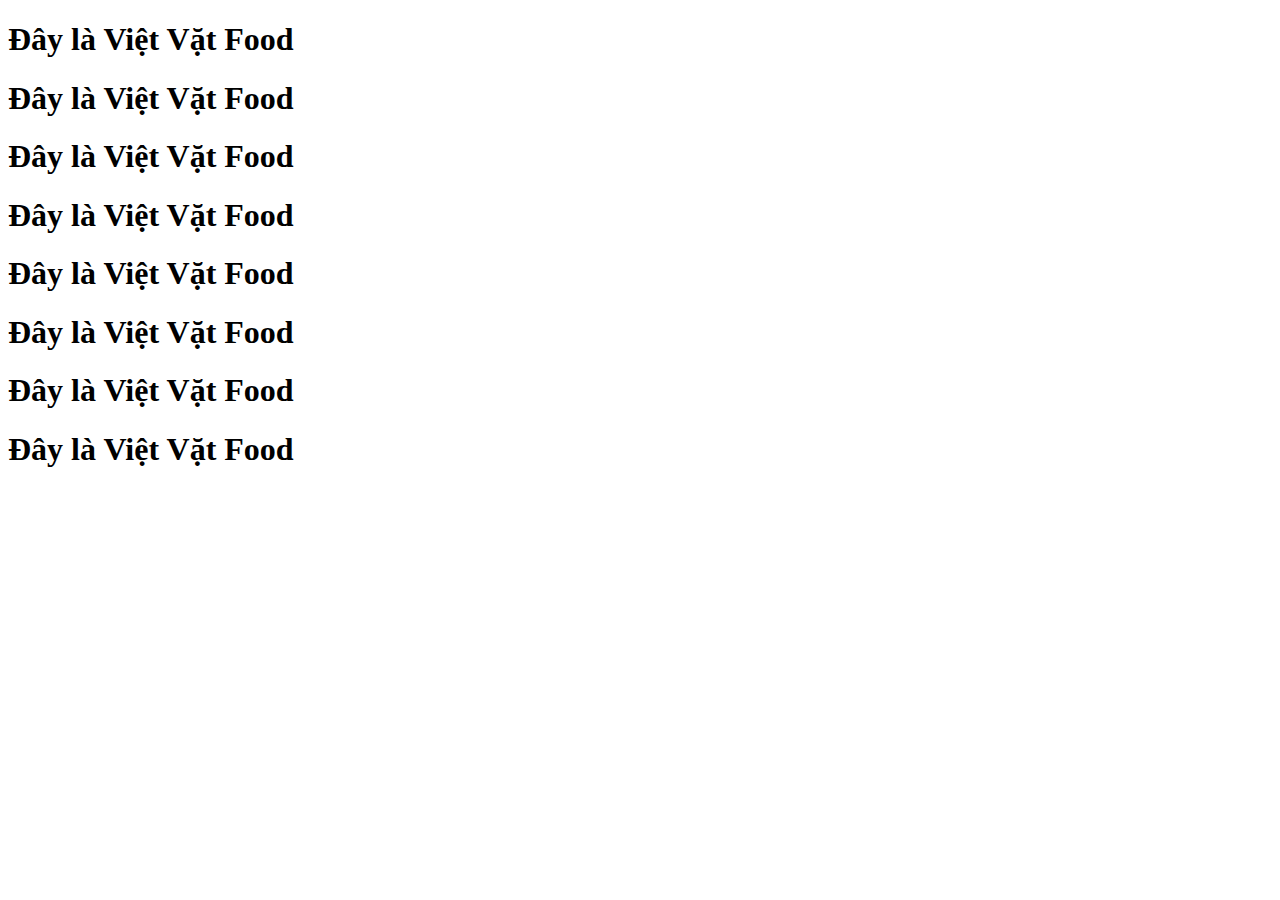
==== index.html @ c24a0b49 "test 3" ====
<!DOCTYPE html>
<html lang="en">

<head>
  <meta charset="UTF-8">
  <meta http-equiv="X-UA-Compatible" content="IE=edge">
  <meta name="viewport" content="width=device-width, initial-scale=1.0">
  <title>Việt Vặt Food</title>
</head>

<body>

  <h1>Đây là Việt Vặt Food</h1>

  <h1>Đây là Việt Vặt Food</h1>

  <h1>Đây là Việt Vặt Food</h1>

  <h1>Đây là Việt Vặt Food</h1>

  <h1>Đây là Việt Vặt Food</h1>

  <h1>Đây là Việt Vặt Food</h1>

  <h1>Đây là Việt Vặt Food</h1>

  <h1>Đây là Việt Vặt Food</h1>

</body>

</html>
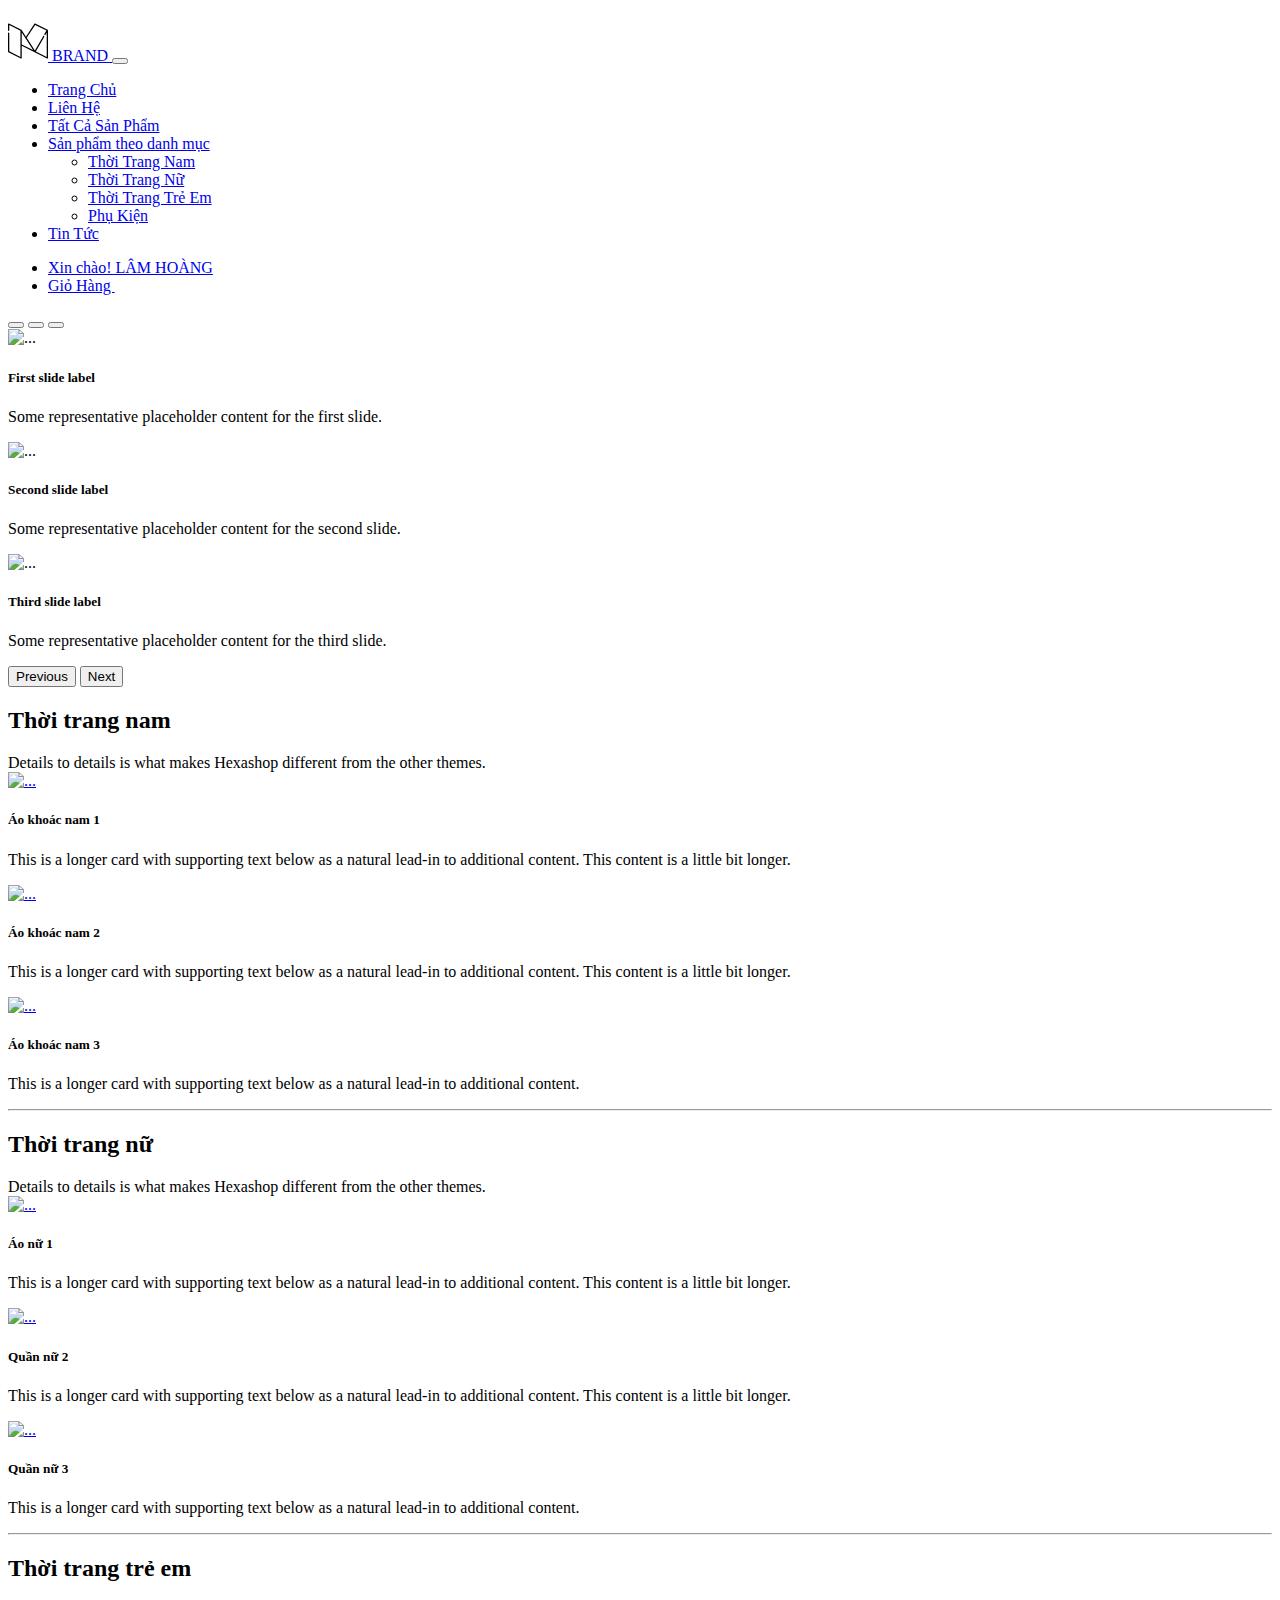
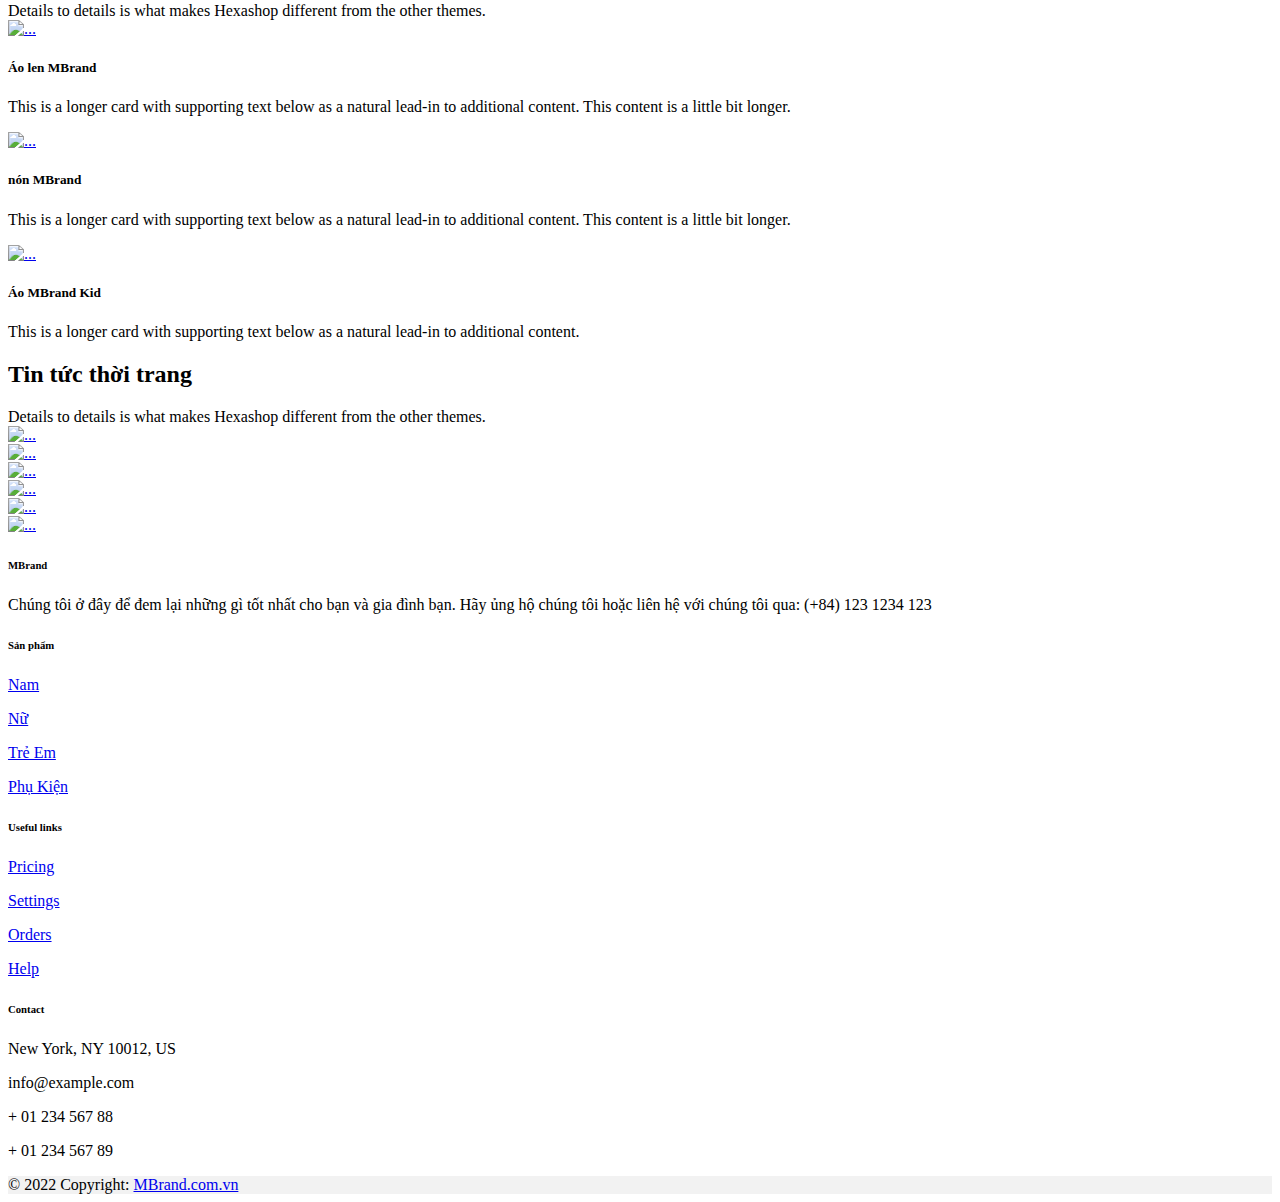
==== commit 939dd80d: "test 4" ====
--- a/index.html
+++ b/index.html
@@ -6,25 +6,511 @@
   <meta http-equiv="X-UA-Compatible" content="IE=edge">
   <meta name="viewport" content="width=device-width, initial-scale=1.0">
   <title>Việt Vặt Food</title>
+
+  <!-- Bootstrap CDN5 -->
+  <link rel="stylesheet" href="https://cdn.jsdelivr.net/npm/bootstrap@5.2.2/dist/css/bootstrap.min.css"
+    integrity="sha384-Zenh87qX5JnK2Jl0vWa8Ck2rdkQ2Bzep5IDxbcnCeuOxjzrPF/et3URy9Bv1WTRi" crossorigin="anonymous">
+  <script src="https://cdn.jsdelivr.net/npm/@popperjs/core@2.9.2/dist/umd/popper.min.js"
+    integrity="sha384-IQsoLXl5PILFhosVNubq5LC7Qb9DXgDA9i+tQ8Zj3iwWAwPtgFTxbJ8NT4GN1R8p"
+    crossorigin="anonymous"></script>
+  <script src="https://cdn.jsdelivr.net/npm/bootstrap@5.0.2/dist/js/bootstrap.min.js"
+    integrity="sha384-cVKIPhGWiC2Al4u+LWgxfKTRIcfu0JTxR+EQDz/bgldoEyl4H0zUF0QKbrJ0EcQF"
+    crossorigin="anonymous"></script>
+  <script src="https://cdn.jsdelivr.net/npm/bootstrap@5.2.2/dist/js/bootstrap.bundle.min.js"
+    integrity="sha384-OERcA2EqjJCMA+/3y+gxIOqMEjwtxJY7qPCqsdltbNJuaOe923+mo//f6V8Qbsw3"
+    crossorigin="anonymous"></script>
+  <!-- End Bootstrap CDN5 -->
+  <link rel="stylesheet" href="../css/home.css">
 </head>
 
 <body>
 
-  <h1>Đây là Việt Vặt Food</h1>
-
-  <h1>Đây là Việt Vặt Food</h1>
-
-  <h1>Đây là Việt Vặt Food</h1>
-
-  <h1>Đây là Việt Vặt Food</h1>
-
-  <h1>Đây là Việt Vặt Food</h1>
-
-  <h1>Đây là Việt Vặt Food</h1>
-
-  <h1>Đây là Việt Vặt Food</h1>
-
-  <h1>Đây là Việt Vặt Food</h1>
+  <h1> </h1>
+  <nav class="navbar navbar-expand-lg navbar-light shadow-sm bg-light fixed-top ">
+    <div class="container"> <a class="navbar-brand d-flex align-items-center" href="../html/Home.html">
+        <svg width="40px" version="1.1" id="Layer_1" xmlns="http://www.w3.org/2000/svg"
+          xmlns:xlink="http://www.w3.org/1999/xlink" x="0px" y="0px" viewBox="0 0 512 512"
+          style="enable-background:new 0 0 512 512;" xml:space="preserve">
+          <g>
+            <g>
+              <path
+                d="M511.981,118.509c-0.135-2.956-1.892-5.726-4.565-7.04l-159.24-79.62c-3.776-1.887-8.363-0.64-10.664,2.898 L229.916,200.282l-55.413-85.891c-0.796-1.235-1.945-2.264-3.259-2.922l-159.24-79.62C6.582,29.138,0,33.218,0,39.268v79.621 c0,4.581,3.712,8.294,8.294,8.294c4.581,0,8.294-3.712,8.294-.294V52.687l142.652,71.326v335.32L16.587,388.008V154.277	c0-4.581-3.712-8.294-8.294-8.294c-4.581,0-8.294,3.712-8.294,8.294v238.857c0,3.142,1.775,6.013,4.585,7.418l159.24,79.62	c5.427,2.714,12.003-1.375,12.003-7.418V318.087l324.17,162.085c5.427,2.714,12.003-1.375,12.003-7.418V118.888	C512,118.76,511.987,118.636,511.981,118.509z M175.827,299.541v-152.5l145.239,225.12L175.827,299.541z M495.413,459.335
+  l-139.34-69.671l108.576-186.993c2.299-3.961,0.952-9.037-3.009-11.337c-3.96-2.298-9.036-0.953-11.337,3.009L344.094,377.258
+  L239.77,215.555L347.383,49.998l144.717,72.359l-26.387,45.446c-2.299,3.961-0.952,9.037,3.009,11.337	c3.958,2.297,9.035,0.953,11.337-3.009l15.354-26.443V459.335z"
+                fill="#000" />
+            </g>
+          </g>
+        </svg>
+        <span class="ml-3 font-weight-bold">BRAND</apan>
+      </a> <button class="navbar-toggler navbar-toggler-right border-0" type="button" data-toggle="collapse"
+        data-target="#navbar4">
+        <span class="navbar-toggler-icon"></span>
+      </button>
+
+
+      <div class="collapse navbar-collapse" id="navbar4">
+        <div class="row">
+          <div class="col-lg-12">
+            <ul id="gnb" class="navbar-nav mr-auto pl-lg-4 ">
+              <li class="nav-item px-lg-2 active"> <a class="nav-link" href="../html/Home.html"> <span
+                    class="d-inline-block d-lg-none icon-width"><i class="fas fa-home"></i></span>Trang Chủ</a> </li>
+              <li class="nav-item px-lg-2"> <a class="nav-link" href="../html/Contact.html"><span
+                    class="d-inline-block d-lg-none icon-width"><i class="fas fa-spa"></i></span>Liên Hệ</a> </li>
+              <li class="nav-item px-lg-2"> <a class="nav-link" href="../html/Product.html"><span
+                    class="d-inline-block d-lg-none icon-width"><i class="far fa-user"></i></i></span>Tất Cả Sản
+                  Phẩm</a>
+              </li>
+              <li class="nav-item px-lg-2"> <a class="nav-link" href="#"><span
+                    class="d-inline-block d-lg-none icon-width"><i class="far fa-user"></i></i></span>Sản phẩm theo danh
+                  mục</a>
+                <ul class="lnb">
+                  <li>
+                    <a class="dropdown-item" href="../html/Product.html">Thời Trang Nam</a>
+                  </li>
+                  <li>
+                    <a class="dropdown-item" href="../html/Product.html">Thời Trang Nữ</a>
+                  </li>
+                  <li>
+                    <a class="dropdown-item" href="../html/Product.html">Thời Trang Trẻ Em</a>
+                  </li>
+                  <li>
+                    <a class="dropdown-item" href="../html/Product.html">Phụ Kiện</a>
+                  </li>
+                </ul>
+              </li>
+              <li class="nav-item px-lg-2"> <a class="nav-link" href="../html/Post.html"><span
+                    class="d-inline-block d-lg-none icon-width"><i class="far fa-envelope"></i></span>Tin Tức</a>
+              </li>
+              <!-- <li class="nav-item px-lg-2"> <a class="nav-link" href="#"><span
+                    class="d-inline-block d-lg-none icon-width"><i class="far fa-envelope"></i></span>Giới Thiệu</a>
+              </li> -->
+            </ul>
+          </div>
+        </div>
+      </div>
+      <div class="row cartHeader">
+        <div class="col-lg-12">
+          <ul id="gnb" class="navbar-nav mr-auto pl-lg-4">
+            <li class="nav-item active"> <a class="nav-link" href="../html/Home.html"> <span
+                  class="d-inline-block d-lg-none icon-width"></span>Xin chào! LÂM HOÀNG</a> </li>
+            <li class="nav-item"> <a class="nav-link" href="../html/Cart.html"><span
+                  class="d-inline-block d-lg-none icon-width"></span>Giỏ Hàng <img class="img-cart"
+                  src="../img/cart-icon.png" alt=""></a> </li>
+          </ul>
+        </div>
+      </div>
+    </div>
+  </nav>
+  <!-- Slider HomePage -->
+  <div id="carouselExampleCaptions" class="carousel slide mb-lg-2 mt-lg-5" data-bs-ride="false">
+    <div class="carousel-indicators">
+      <button type="button" data-bs-target="#carouselExampleCaptions" data-bs-slide-to="0" class="active"
+        aria-current="true" aria-label="Slide 1"></button>
+      <button type="button" data-bs-target="#carouselExampleCaptions" data-bs-slide-to="1"
+        aria-label="Slide 2"></button>
+      <button type="button" data-bs-target="#carouselExampleCaptions" data-bs-slide-to="2"
+        aria-label="Slide 3"></button>
+    </div>
+    <div class="carousel-inner">
+      <div class="carousel-item active">
+        <img src="../img/slide-1.jpg" class="d-block w-100" alt="...">
+        <div class="carousel-caption d-none d-md-block">
+          <h5>First slide label</h5>
+          <p>Some representative placeholder content for the first slide.</p>
+        </div>
+      </div>
+      <div class="carousel-item">
+        <img src="../img/slide-2.jpg" class="d-block w-100" alt="...">
+        <div class="carousel-caption d-none d-md-block">
+          <h5>Second slide label</h5>
+          <p>Some representative placeholder content for the second slide.</p>
+        </div>
+      </div>
+      <div class="carousel-item">
+        <img src="../img/slide-3.jpg" class="d-block w-100" alt="...">
+        <div class="carousel-caption d-none d-md-block">
+          <h5>Third slide label</h5>
+          <p>Some representative placeholder content for the third slide.</p>
+        </div>
+      </div>
+    </div>
+    <button class="carousel-control-prev" type="button" data-bs-target="#carouselExampleCaptions" data-bs-slide="prev">
+      <span class="carousel-control-prev-icon" aria-hidden="true"></span>
+      <span class="visually-hidden">Previous</span>
+    </button>
+    <button class="carousel-control-next" type="button" data-bs-target="#carouselExampleCaptions" data-bs-slide="next">
+      <span class="carousel-control-next-icon" aria-hidden="true"></span>
+      <span class="visually-hidden">Next</span>
+    </button>
+  </div>
+  <!-- END Slider HomePage -->
+  <!-- ***** Header Area End ***** -->
+
+
+  <!-- Content HomePage -->
+  <div class="section">
+    <!-- =============== SECTION DEAL =============== -->
+    <section class="p-lg-5 m-lg-5 section-home">
+      <div class="container label-home">
+        <div class="row">
+          <div class="col-lg-6">
+            <div class="section-heading">
+              <h2 class="text-uppercase">Thời trang nam</h2>
+              <span>Details to details is what makes Hexashop different from the other themes.</span>
+            </div>
+          </div>
+        </div>
+      </div>
+      <div class="row row-cols-1 row-cols-md-3 g-4">
+        <div class="col">
+          <div class="card">
+            <a href="SingleProduct.html">
+              <div class="greek">
+                <img src="../img/men-01.jpg" class="card-img-top img-home-hover" alt="...">
+              </div>
+            </a>
+            <div class="card-body">
+              <h5 class="card-title text-capitalize">Áo khoác nam 1</h5>
+              <p class="card-text">This is a longer card with supporting text below as a natural lead-in to additional
+                content. This content is a little bit longer.</p>
+            </div>
+          </div>
+        </div>
+        <div class="col">
+          <div class="card">
+            <a href="SingleProduct.html">
+              <div class="greek">
+                <img src="../img/men-02.jpg" class="card-img-top img-home-hover" alt="...">
+              </div>
+            </a>
+            <div class="card-body">
+              <h5 class="card-title text-capitalize">Áo khoác nam 2</h5>
+              <p class="card-text">This is a longer card with supporting text below as a natural lead-in to additional
+                content. This content is a little bit longer.</p>
+            </div>
+          </div>
+        </div>
+        <div class="col">
+          <div class="card">
+            <a href="SingleProduct.html">
+              <div class="greek">
+                <img src="../img/men-03.jpg" class="card-img-top img-home-hover" alt="...">
+              </div>
+            </a>
+            <div class="card-body">
+              <h5 class="card-title text-capitalize">Áo khoác nam 3</h5>
+              <p class="card-text">This is a longer card with supporting text below as a natural lead-in to additional
+                content.</p>
+            </div>
+          </div>
+        </div>
+      </div>
+      <hr>
+      <div class="container label-home">
+        <div class="row">
+          <div class="col-lg-6">
+            <div class="section-heading">
+              <h2 class="text-uppercase">Thời trang nữ</h2>
+              <span>Details to details is what makes Hexashop different from the other themes.</span>
+            </div>
+          </div>
+        </div>
+      </div>
+      <div class="row row-cols-1 row-cols-md-3 g-4">
+        <div class="col">
+          <div class="card">
+            <a href="SingleProduct.html">
+              <div class="greek">
+                <img src="../img/women-01.jpg" class="card-img-top img-home-hover" alt="...">
+              </div>
+            </a>
+            <div class="card-body">
+              <h5 class="card-title text-capitalize">Áo nữ 1</h5>
+              <p class="card-text">This is a longer card with supporting text below as a natural lead-in to additional
+                content. This content is a little bit longer.</p>
+            </div>
+          </div>
+        </div>
+        <div class="col">
+          <div class="card">
+            <a href="SingleProduct.html">
+              <div class="greek">
+                <img src="../img/women-02.jpg" class="card-img-top img-home-hover" alt="...">
+              </div>
+            </a>
+            <div class="card-body">
+              <h5 class="card-title text-capitalize">Quần nữ 2</h5>
+              <p class="card-text">This is a longer card with supporting text below as a natural lead-in to additional
+                content. This content is a little bit longer.</p>
+            </div>
+          </div>
+        </div>
+        <div class="col">
+          <div class="card">
+            <a href="SingleProduct.html">
+              <div class="greek">
+                <img src="../img/women-03.jpg" class="card-img-top img-home-hover" alt="...">
+              </div>
+            </a>
+            <div class="card-body">
+              <h5 class="card-title text-capitalize">Quần nữ 3</h5>
+              <p class="card-text">This is a longer card with supporting text below as a natural lead-in to additional
+                content.</p>
+            </div>
+          </div>
+        </div>
+      </div>
+      <hr>
+      <div class="container label-home">
+        <div class="row">
+          <div class="col-lg-6">
+            <div class="section-heading">
+              <h2 class="text-uppercase">Thời trang trẻ em</h2>
+              <span>Details to details is what makes Hexashop different from the other themes.</span>
+            </div>
+          </div>
+        </div>
+      </div>
+      <div class="row row-cols-1 row-cols-md-3 g-4">
+        <div class="col">
+          <div class="card">
+            <a href="SingleProduct.html">
+              <div class="greek">
+                <img src="../img/kid-01.jpg" class="card-img-top img-home-hover" alt="...">
+              </div>
+            </a>
+            <div class="card-body">
+              <h5 class="card-title text-capitalize">Áo len MBrand</h5>
+              <p class="card-text">This is a longer card with supporting text below as a natural lead-in to additional
+                content. This content is a little bit longer.</p>
+            </div>
+          </div>
+        </div>
+        <div class="col">
+          <div class="card">
+            <a href="SingleProduct.html">
+              <div class="greek">
+                <img src="../img/kid-02.jpg" class="card-img-top img-home-hover" alt="...">
+              </div>
+            </a>
+            <div class="card-body">
+              <h5 class="card-title text-capitalize">nón MBrand</h5>
+              <p class="card-text">This is a longer card with supporting text below as a natural lead-in to additional
+                content. This content is a little bit longer.</p>
+            </div>
+          </div>
+        </div>
+        <div class="col">
+          <div class="card">
+            <a href="SingleProduct.html">
+              <div class="greek">
+                <img src="../img/kid-03.jpg" class="card-img-top img-home-hover" alt="...">
+              </div>
+            </a>
+            <div class="card-body">
+              <h5 class="card-title text-capitalize">Áo MBrand Kid</h5>
+              <p class="card-text">This is a longer card with supporting text below as a natural lead-in to additional
+                content.</p>
+            </div>
+          </div>
+        </div>
+      </div>
+    </section>
+    <!-- =============== SECTION DEAL // END =============== -->
+  </div>
+  <!-- END Content HomePage -->
+
+
+  <!-- ***** Social Area Starts ***** -->
+  <section class="section" id="social">
+    <div class="container">
+      <div class="row">
+        <div class="col-lg-12">
+          <div class="section-heading">
+            <h2 class="text-uppercase">Tin tức thời trang</h2>
+            <span>Details to details is what makes Hexashop different from the other themes.</span>
+          </div>
+        </div>
+      </div>
+    </div>
+    <div class="container">
+      <div class="row images">
+        <div class="col-2">
+          <div class="thumb">
+            <a href="../html/Post.html">
+              <div class="greek">
+                <img src="../img/instagram-01.jpg" class="" alt="...">
+              </div>
+            </a>
+          </div>
+        </div>
+        <div class="col-2">
+          <div class="thumb">
+            <a href="../html/Post.html">
+              <div class="greek">
+                <img src="../img/instagram-02.jpg" class="" alt="...">
+              </div>
+            </a>
+          </div>
+        </div>
+        <div class="col-2">
+          <div class="thumb">
+            <a href="../html/Post.html">
+              <div class="greek">
+                <img src="../img/instagram-03.jpg" class="" alt="...">
+              </div>
+            </a>
+          </div>
+        </div>
+        <div class="col-2">
+          <div class="thumb">
+            <a href="../html/Post.html">
+              <div class="greek">
+                <img src="../img/instagram-04.jpg" class="" alt="...">
+              </div>
+            </a>
+          </div>
+        </div>
+        <div class="col-2">
+          <div class="thumb">
+            <a href="../html/Post.html">
+              <div class="greek">
+                <img src="../img/instagram-05.jpg" class="" alt="...">
+              </div>
+            </a>
+          </div>
+        </div>
+        <div class="col-2">
+          <div class="thumb">
+            <a href="../html/Post.html">
+              <div class="greek">
+                <img src="../img/instagram-06.jpg" class="" alt="...">
+              </div>
+            </a>
+          </div>
+        </div>
+      </div>
+    </div>
+  </section>
+  <!-- ***** Social Area Ends ***** -->
+
+  <!-- Footer -->
+  <footer class="text-center text-lg-start bg-light text-muted">
+    <!-- Section: Social media -->
+    <section class="d-flex justify-content-center justify-content-lg-between p-4 border-bottom">
+
+      <!-- Right -->
+      <div>
+        <a href="" class="me-4 text-reset">
+          <i class="fab fa-facebook-f"></i>
+        </a>
+        <a href="" class="me-4 text-reset">
+          <i class="fab fa-twitter"></i>
+        </a>
+        <a href="" class="me-4 text-reset">
+          <i class="fab fa-google"></i>
+        </a>
+        <a href="" class="me-4 text-reset">
+          <i class="fab fa-instagram"></i>
+        </a>
+        <a href="" class="me-4 text-reset">
+          <i class="fab fa-linkedin"></i>
+        </a>
+        <a href="" class="me-4 text-reset">
+          <i class="fab fa-github"></i>
+        </a>
+      </div>
+      <!-- Right -->
+    </section>
+    <!-- Section: Social media -->
+
+    <!-- Section: Links  -->
+    <section class="">
+      <div class="container text-center text-md-start mt-5">
+        <!-- Grid row -->
+        <div class="row mt-3">
+          <!-- Grid column -->
+          <div class="col-md-3 col-lg-4 col-xl-3 mx-auto mb-4">
+            <!-- Content -->
+            <h6 class="text-uppercase fw-bold mb-4">
+              <i class="fas fa-gem me-3"></i>MBrand
+            </h6>
+            <p>
+              Chúng tôi ở đây để đem lại những gì tốt nhất cho bạn và gia đình bạn.
+              Hãy ủng hộ chúng tôi hoặc liên hệ với chúng tôi qua: (+84) 123 1234 123
+            </p>
+          </div>
+          <!-- Grid column -->
+
+          <!-- Grid column -->
+          <div class="col-md-2 col-lg-2 col-xl-2 mx-auto mb-4">
+            <!-- Links -->
+            <h6 class="text-uppercase fw-bold mb-4">
+              Sản phẩm
+            </h6>
+            <p>
+              <a href="#!" class="text-reset">Nam</a>
+            </p>
+            <p>
+              <a href="#!" class="text-reset">Nữ</a>
+            </p>
+            <p>
+              <a href="#!" class="text-reset">Trẻ Em</a>
+            </p>
+            <p>
+              <a href="#!" class="text-reset">Phụ Kiện</a>
+            </p>
+          </div>
+          <!-- Grid column -->
+
+          <!-- Grid column -->
+          <div class="col-md-3 col-lg-2 col-xl-2 mx-auto mb-4">
+            <!-- Links -->
+            <h6 class="text-uppercase fw-bold mb-4">
+              Useful links
+            </h6>
+            <p>
+              <a href="#!" class="text-reset">Pricing</a>
+            </p>
+            <p>
+              <a href="#!" class="text-reset">Settings</a>
+            </p>
+            <p>
+              <a href="#!" class="text-reset">Orders</a>
+            </p>
+            <p>
+              <a href="#!" class="text-reset">Help</a>
+            </p>
+          </div>
+          <!-- Grid column -->
+
+          <!-- Grid column -->
+          <div class="col-md-4 col-lg-3 col-xl-3 mx-auto mb-md-0 mb-4">
+            <!-- Links -->
+            <h6 class="text-uppercase fw-bold mb-4">Contact</h6>
+            <p><i class="fas fa-home me-3"></i> New York, NY 10012, US</p>
+            <p>
+              <i class="fas fa-envelope me-3"></i>
+              info@example.com
+            </p>
+            <p><i class="fas fa-phone me-3"></i> + 01 234 567 88</p>
+            <p><i class="fas fa-print me-3"></i> + 01 234 567 89</p>
+          </div>
+          <!-- Grid column -->
+        </div>
+        <!-- Grid row -->
+      </div>
+    </section>
+    <!-- Section: Links  -->
+
+    <!-- Copyright -->
+    <div class="text-center p-4" style="background-color: rgba(0, 0, 0, 0.05);">
+      © 2022 Copyright:
+      <a class="text-reset fw-bold" href="../html/Home.html">MBrand.com.vn</a>
+    </div>
+    <!-- Copyright -->
+  </footer>
+  <!-- Footer -->
 
 </body>
 
